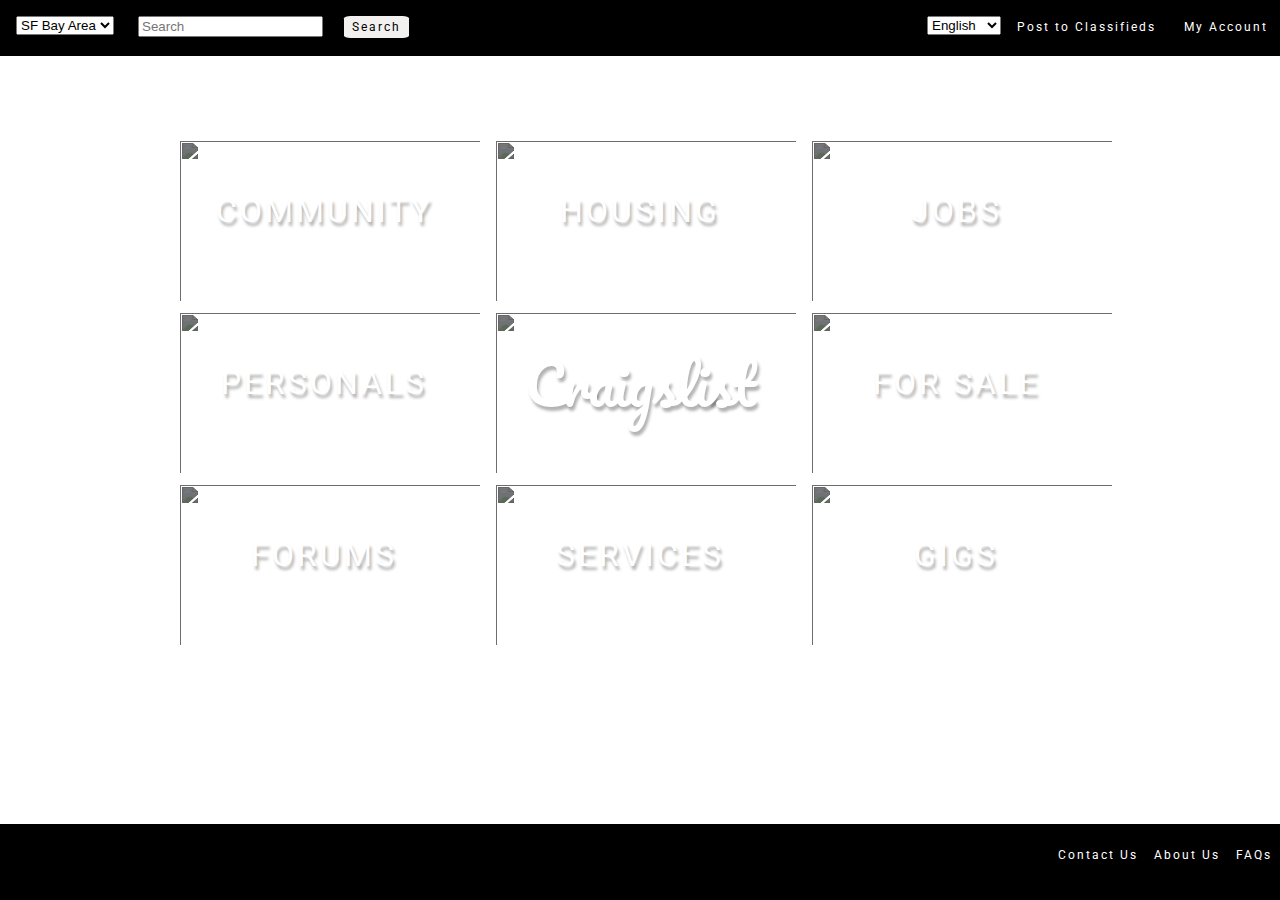
==== index.html @ c01a2141 "update" ====
<html>
<head>
	<title>craigslist: SF bay area jobs, apartments, personals, for sale, services, community, and events</title>
	<link href='http://fonts.googleapis.com/css?family=Pacifico|Roboto:700,300italic,400' rel='stylesheet' type='text/css'>
	<link rel="stylesheet" type="text/css" href="assets/css/style.css" />
</head>
<body>
	<div id="navbar">
		<div class="dropdown" id="region">
			<select>
				<option value="sfbayarea">SF Bay Area</option>
				<option value="southbay">South Bay</option>
				<option value="eastbay">East Bay</option>
				<option value="peninsula">Peninsula</option>
				<option value="northbay">North Bay</option>
				<option value="santacruz">Santa Cruz</option>
			</select>
		</div>
		<div id="searchbar">
		<form>
			<input type="text" placeholder="Search"> 
			<div id ="searchbutton">Search</div>
		</form>
		</div>
		<div class="navbutton">My Account</div>
		<div class="navbutton">Post to Classifieds</div>
		<div class="dropdown" id="language">
			<select>
				<option value="english">English</option>
				<option value="espanol">Espanol</option>
				<option value="filipino">Filipino</option>
				<option value="francais">Francais</option>
			</select>
			</div>
	</div>
	<center>
		<div id="container">
			<div class="category-box" id="community">COMMUNITY
				<div class="photo"><img src="http://static.pexels.com/wp-content/uploads/2014/06/blue-sky-bridge-city-434.jpg"></div>
			</div>
			<div class="category-box" id="housing"> HOUSING 
				<div class="photo"><img src="http://static.pexels.com/wp-content/uploads/2014/08/buildings-cars-houses-2528.jpg"></div>
			</div>
			<div class="category-box" id="jobs">JOBS
				<div class="photo"><img src="http://static.pexels.com/wp-content/uploads/2014/06/buildings-city-skyline-1329.jpg"></div>
			</div>
			<div class="category-box" id="personals">PERSONALS
				<div class="photo"><img src="http://static.pexels.com/wp-content/uploads/2014/06/animal-bench-couple-717.jpg"></div>
			</div>
			<div class="category-box" id="craigslist">Craigslist
				<div class="photo"><img src="http://res.freestockphotos.biz/pictures/17/17879-cup-of-coffee-pv.jpg"></div>
			</div>
			<a href="list.html">
				<div class="category-box" id="for-sale">FOR SALE
					<div class="photo"><img src="http://static.pexels.com/wp-content/uploads/2014/07/buy-cassettes-cds-1904.jpg"></div>
				</div>
			</a>
			<div class="category-box" id="forums">FORUMS
				<div class="photo"><img src="http://static.pexels.com/wp-content/uploads/2014/06/macbook-air-notebook-technology-1168.jpg"></div>
			</div>
			<div class="category-box" id="services">SERVICES
				<div class="photo"><img src="http://static.pexels.com/wp-content/uploads/2014/06/beetle-black-and-white-car-474.jpg"></div>
			</div>
			<div class="category-box" id="gigs">GIGS
				<div class="photo"><img src="http://static.pexels.com/wp-content/uploads/2014/07/black-and-white-city-conference-1984.jpg"></div>
			</div>
		</div>
	</center>	
	<div id="bottombar">
		<ul>
			<li class="faqs">FAQs</li>
			<li class="about-us">About Us</li>
			<li class="contact-us">Contact Us</li>
		</ul>
	</div>
</body>
</html>
---- assets/css/style.css ----
body{
	margin: auto;
}

div {
	
}

.photo img{
	display:block;
	position: relative;
	right: 24px;
	bottom: 100px;
	width:312px;
	object-fit: cover;
	z-index: -999;
	filter: brightness(25%);
	opacity: 0.7;
}

#navbar{
	position: fixed;
	background-color: black;
	color: white;
	width: 100%;
	height: 40px;
	padding: 8px;
	z-index:999999;
	font-family: Roboto;
	font-size: 12px;
	letter-spacing: 2px;
	overflow:hidden;
}

#searchbar{
	display: block;
	float: left;
	margin-left: 16px;
	margin-right: 4px;
	margin-top: 8px;
}

#searchbutton{
	display: inline-block;
	margin-left: 16px;
	background: #f2f1ef;
	color: black;
	padding: 4px 8px;
	border-radius: 10%;
}

.navbutton{
	display: inline-block;
	padding: 8px 4px;
	margin-left: 4px;
	margin-right: 16px;
	margin-bottom: 0px;
	margin-top: 4px;
	float: right;
}

.dropdown{
	display: inline-block;
	margin-right: 8px;
	margin-top: 8px;
	margin-left: 8px;
}

#region{
	float: left;
}

#language{
	float: right;
}

#container{
	position: relative;
	top: 133px;
	width: 960px;
	margin-bottom: 120px;
	margin-left: auto;
	margin-right: auto;
}

.category-box{
	display: inline-block;
	font-family: Roboto;
	font-size: 32px;
	color: white;
	letter-spacing: 3px;
	line-height: 60px;
	width: 240px;
	height: 108px;
	margin: 0px;
	padding: 48px 36px 12px 36px;
	text-align: center;
	text-shadow: 2px 4px 3px rgba(0, 0, 0, 0.3);
	overflow: hidden;
}

.category-box:hover .photo {
	-webkit-filter: blur(2px);
	opacity: 0.3;
	transition: linear 0.1s;
}
.category-box:hover {
	color: #22313f;	
}

#craigslist{
	font-family: Pacifico;
	font-size: 56px;
	line-height: 60px;
	letter-spacing: 0px;
	text-align: center;
}

#bottombar{
	width: 100%;
	background: black;
	height: 76px;
	overflow: hidden;
	position: fixed;
	bottom: 0px;
}

#bottombar li {
	font-size: 12px;
	font-family: Roboto;
	letter-spacing: 2px;
	height: 20px;
	display: inline-block;
	color: white;
	float: right;
	padding: 8px;
}

#leftbar {
  position: fixed;
	background-color: aliceblue;
	height: 100%;
	margin-top: 40px;
	padding: 25px 8px;
	font-family: Roboto;
	font-size: 12px;
	letter-spacing: 2px;
	overflow:hidden;
	text-align: center;
}

#popular-keywords {
	font-style: italic;
	font-size: 20px;
	padding: 8px;
}

.keywords {
	display: inline-block;
	font-size: 17px;
	padding: 0px 8px 8px;
}

.list-item {
	text-decoration: none;
	font-family: Roboto;
	font-size: 32px;
	letter-spacing: 3px;
	line-height: 60px;
	width: 240px;
	height: 108px;
	margin: 0px;
	padding: 0px;
	text-align: center;
	text-shadow: 2px 4px 3px rgba(0, 0, 0, 0.3);
	overflow: hidden;
}
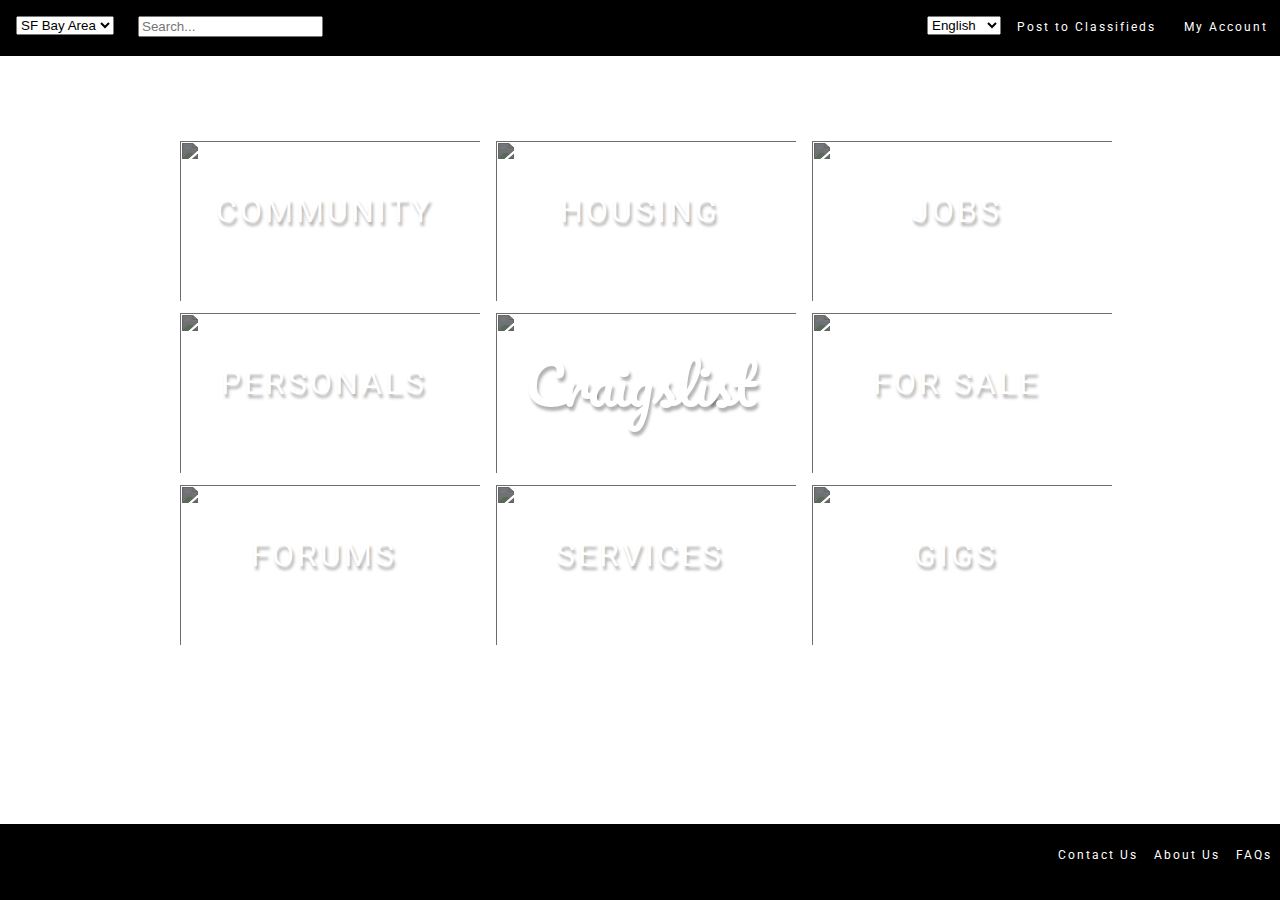
==== commit c161b7a3: "Update index.html" ====
--- a/index.html
+++ b/index.html
@@ -17,10 +17,7 @@
 			</select>
 		</div>
 		<div id="searchbar">
-		<form>
-			<input type="text" placeholder="Search"> 
-			<div id ="searchbutton">Search</div>
-		</form>
+			<input type="search" id="search" placeholder="Search...">
 		</div>
 		<div class="navbutton">My Account</div>
 		<div class="navbutton">Post to Classifieds</div>
--- a/assets/css/style.css
+++ b/assets/css/style.css
@@ -83,6 +83,20 @@
 	margin-right: auto;
 }
 
+.content{
+	position: fixed;
+	display: inline-block;
+	height: 100%;
+	margin: 40px 20px;
+	left:320px;
+	right: 150px;
+	padding: 25px 8px;
+	font-family: Roboto;
+	letter-spacing: 2px;
+	overflow:hidden;
+	text-align: center;
+}
+
 .category-box{
 	display: inline-block;
 	font-family: Roboto;
@@ -102,6 +116,7 @@
 .category-box:hover .photo {
 	-webkit-filter: blur(2px);
 	opacity: 0.3;
+	padding: 1px 0px 0px 0px;
 	transition: linear 0.1s;
 }
 .category-box:hover {
@@ -137,13 +152,13 @@
 }
 
 #leftbar {
-  position: fixed;
+	position: fixed;
 	background-color: aliceblue;
+	width: 320px;
 	height: 100%;
 	margin-top: 40px;
 	padding: 25px 8px;
 	font-family: Roboto;
-	font-size: 12px;
 	letter-spacing: 2px;
 	overflow:hidden;
 	text-align: center;
@@ -161,17 +176,77 @@
 	padding: 0px 8px 8px;
 }
 
+#rightbar {
+	position: fixed;
+	background-color: aliceblue;
+	height: 100%;
+	width: 150px;
+	margin-top: 40px;
+	padding: 25px 8px;
+	font-family: Roboto;
+	letter-spacing: 2px;
+	overflow:hidden;
+	text-align: center;
+	right: 0px;
+}
+
+#starred-title {
+	font-style: italic;
+	font-size: 20px;
+	padding: 8px 3px;
+	float: left;
+}
+
+#star img {
+	max-height: 40px;
+	float: left;
+	padding-left: 10px;
+}
+
+.starred-item {
+	display: inline-block;
+	font-size: 16px;
+	font-weight: 300;
+	padding: 0px 8px 8px;
+}
+
 .list-item {
-	text-decoration: none;
+	display: block;
 	font-family: Roboto;
 	font-size: 32px;
 	letter-spacing: 3px;
-	line-height: 60px;
-	width: 240px;
-	height: 108px;
-	margin: 0px;
-	padding: 0px;
-	text-align: center;
-	text-shadow: 2px 4px 3px rgba(0, 0, 0, 0.3);
-	overflow: hidden;
-}+	text-align: left;
+	overflow: hidden;
+	background-color: #f5f5f5;
+	padding: 20px;
+	margin: 20px;
+}
+
+.item-title{
+	display: block;
+	font-family: Roboto;
+	font-size: 32px;
+	font-weight: 700;
+	line-height: 48px;
+	padding: 4px;
+	overflow: hidden;
+}
+
+.item-description{
+	display: block;
+	font-family: Roboto;
+	font-size: 12px;
+	opacity: 0.8;
+	line-height: 18px;
+	padding: 4px;
+	overflow: hidden;
+}
+
+a {
+	text-decoration: none;
+	color: black;
+}
+
+a:hover {
+	opacity: 0.5;
+}
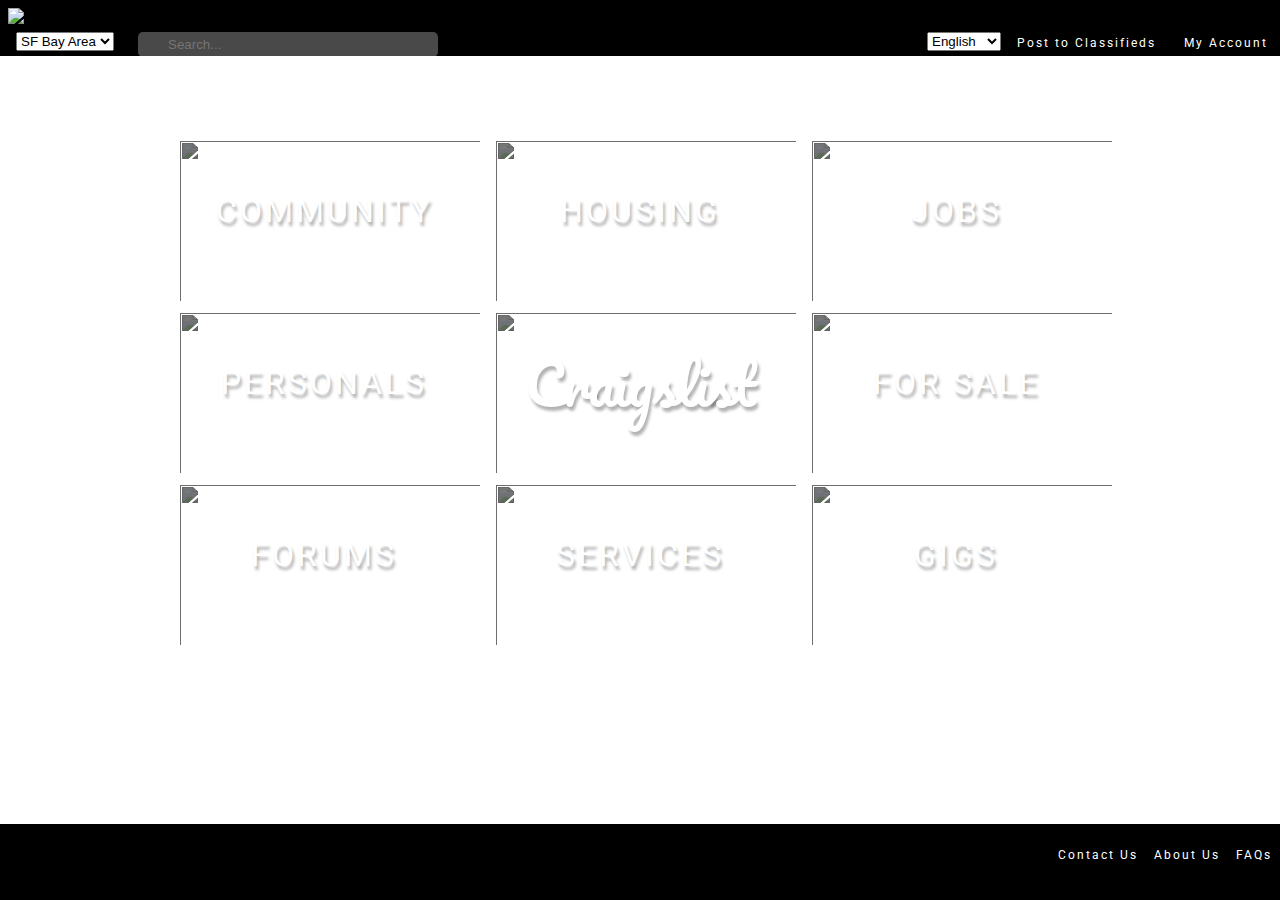
==== commit eb9b9df2: "Update index.html" ====
--- a/index.html
+++ b/index.html
@@ -6,6 +6,7 @@
 </head>
 <body>
 	<div id="navbar">
+		<div id="home-logo"><img src="http://cdn.flaticon.com/png/256/23665.png"></div>
 		<div class="dropdown" id="region">
 			<select>
 				<option value="sfbayarea">SF Bay Area</option>
--- a/assets/css/style.css
+++ b/assets/css/style.css
@@ -1,9 +1,5 @@
 body{
 	margin: auto;
-}
-
-div {
-	
 }
 
 .photo img{
@@ -33,6 +29,9 @@
 }
 
 #searchbar{
+	width: 300px;
+	vertical-align: middle;
+	white-space: nowrap;
 	display: block;
 	float: left;
 	margin-left: 16px;
@@ -40,14 +39,28 @@
 	margin-top: 8px;
 }
 
-#searchbutton{
-	display: inline-block;
-	margin-left: 16px;
-	background: #f2f1ef;
+#searchbar input#search{
+	width: 300px;
+	height: 25px;
+	border: none;
+	background: #494949;
+	font-size: 10pt;
+	float: left;
+	color: white;
+	padding-left: 30px;
+	border-radius: 5px;
+	-webkit-transition: background .55s ease;
+	-moz-transition: background .55s ease;
+	-ms-transition: background .55s ease;
+	-o-transition: background .55s ease;
+	transition: background .55s ease;
+}
+
+#searchbar input#search:hover, #searchbar input#search:focus, #searchbar input#search:active{
+	outline:none;
+	background: #ffffff;
 	color: black;
-	padding: 4px 8px;
-	border-radius: 10%;
-}
+  }
 
 .navbutton{
 	display: inline-block;
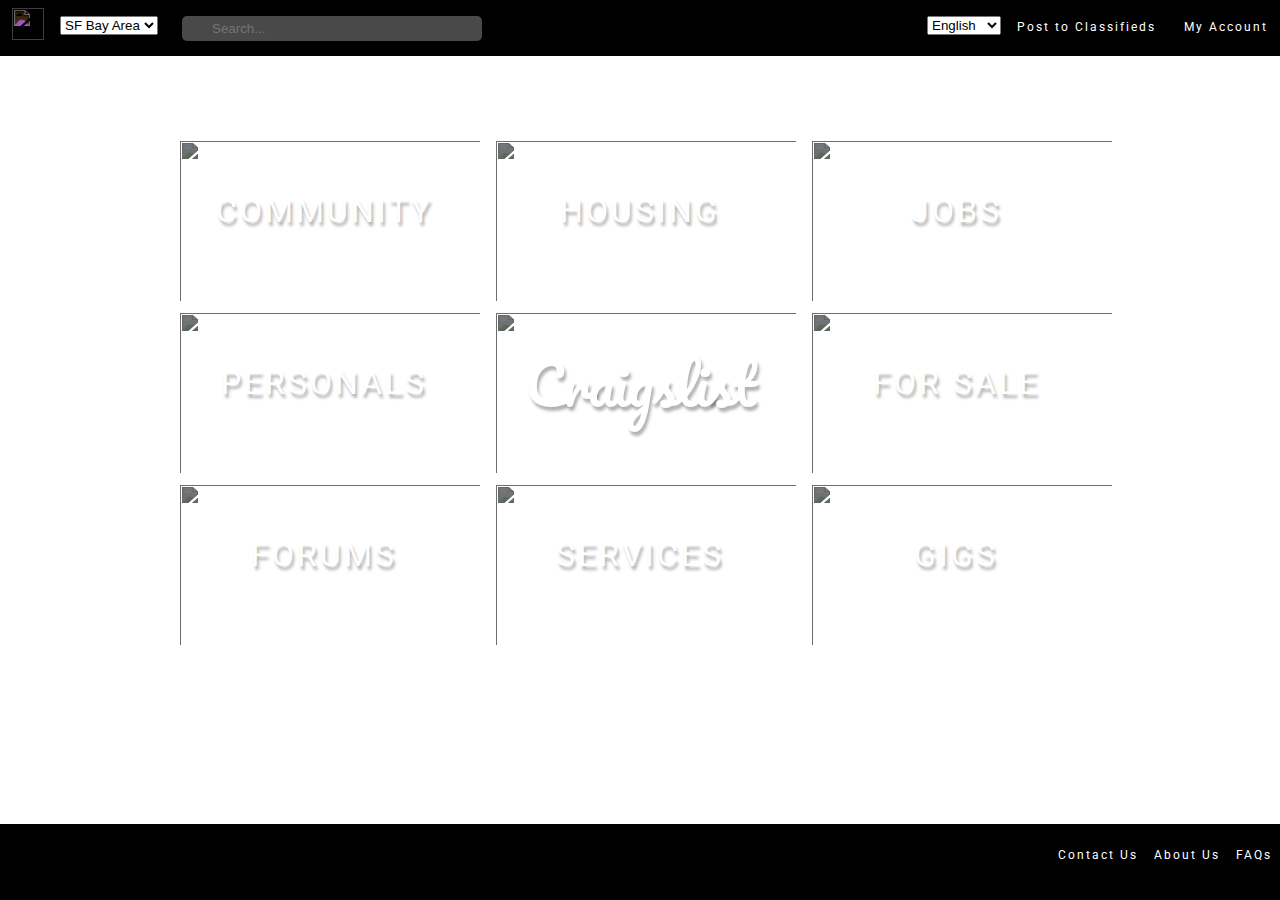
==== commit df1c559f: "Update index.html" ====
--- a/index.html
+++ b/index.html
@@ -10,11 +10,11 @@
 		<div class="dropdown" id="region">
 			<select>
 				<option value="sfbayarea">SF Bay Area</option>
-				<option value="southbay">South Bay</option>
-				<option value="eastbay">East Bay</option>
-				<option value="peninsula">Peninsula</option>
-				<option value="northbay">North Bay</option>
-				<option value="santacruz">Santa Cruz</option>
+				<option value="bakersfield">Bakersfield</option>
+				<option value="chico">Chico</option>
+				<option value="monterey">Monterey</option>
+				<option value="reno">Reno</option>
+				<option value="sacramento">Sacramento</option>
 			</select>
 		</div>
 		<div id="searchbar">
--- a/assets/css/style.css
+++ b/assets/css/style.css
@@ -22,10 +22,23 @@
 	height: 40px;
 	padding: 8px;
 	z-index:999999;
-	font-family: Roboto;
-	font-size: 12px;
-	letter-spacing: 2px;
-	overflow:hidden;
+	overflow:hidden;
+}
+
+#home-logo img{
+	display: inline-block;
+	width: 32px;
+	height: 32px;
+	margin-left: 4px;
+	margin-right: 8px;
+	-webkit-filter: invert(100%);
+	float: left;
+	transition: linear 0.2s;
+}
+
+#home-logo img:hover {
+	-webkit-transform:scale(1.2);
+	transition: linear 0.2s;
 }
 
 #searchbar{
@@ -64,6 +77,9 @@
 
 .navbutton{
 	display: inline-block;
+	font-family: Roboto;
+	font-size: 12px;
+	letter-spacing: 2px;
 	padding: 8px 4px;
 	margin-left: 4px;
 	margin-right: 16px;
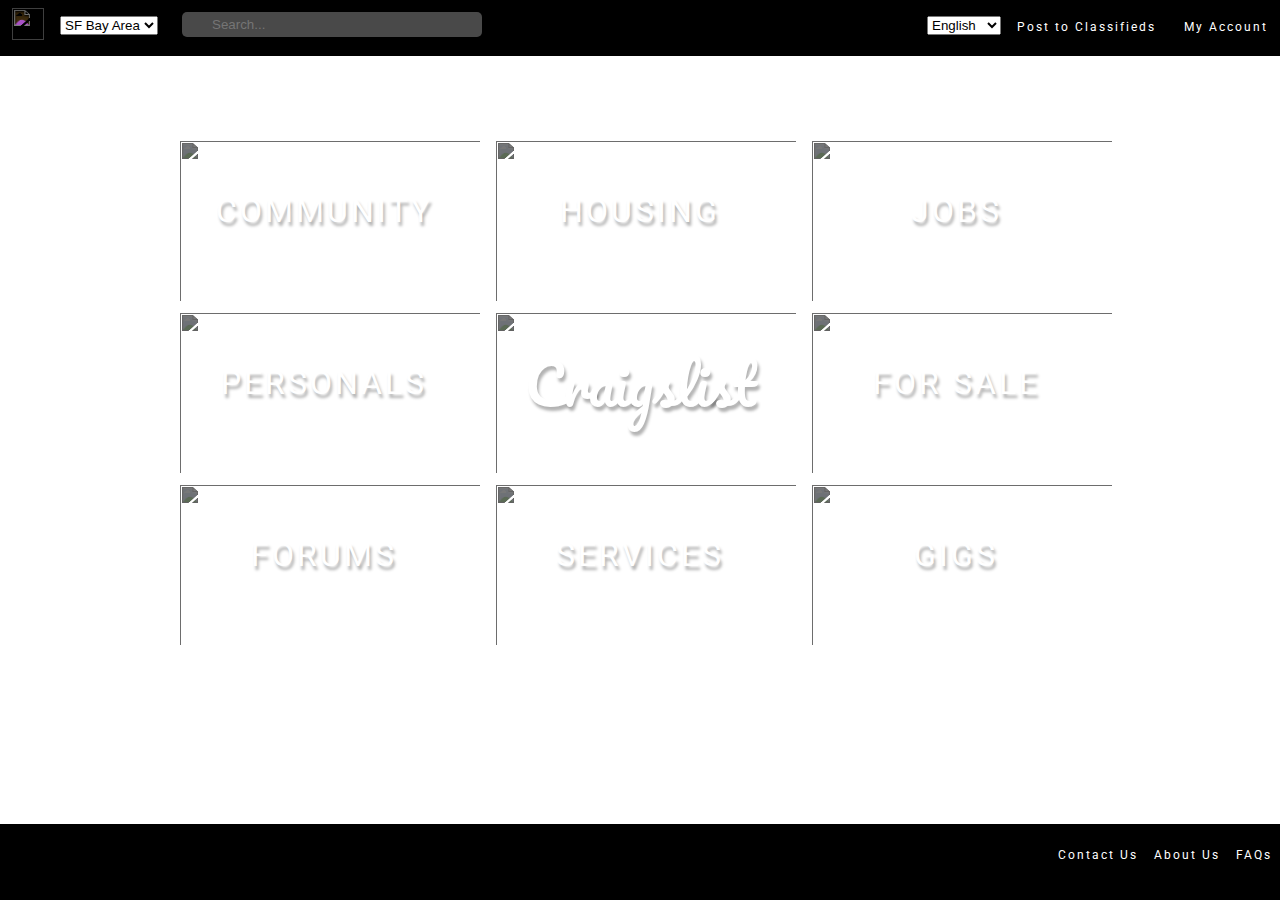
==== commit 90dda23e: "Update index.html" ====
--- a/index.html
+++ b/index.html
@@ -6,7 +6,9 @@
 </head>
 <body>
 	<div id="navbar">
-		<div id="home-logo"><img src="http://cdn.flaticon.com/png/256/23665.png"></div>
+		<a href="index.html">
+			<div id="home-logo"><img src="http://cdn.flaticon.com/png/256/23665.png"></div>
+		</a>
 		<div class="dropdown" id="region">
 			<select>
 				<option value="sfbayarea">SF Bay Area</option>
--- a/assets/css/style.css
+++ b/assets/css/style.css
@@ -49,7 +49,7 @@
 	float: left;
 	margin-left: 16px;
 	margin-right: 4px;
-	margin-top: 8px;
+	margin-top: 4px;
 }
 
 #searchbar input#search{
@@ -148,6 +148,7 @@
 	padding: 1px 0px 0px 0px;
 	transition: linear 0.1s;
 }
+
 .category-box:hover {
 	color: #22313f;	
 }
@@ -239,16 +240,53 @@
 	padding: 0px 8px 8px;
 }
 
+.list-star{
+	display: inline-block;
+	height: 72px;
+	float: right;
+}
+
+.list-star img{
+	width: 28px;
+	height: 28px;
+}
+
+.list-title{
+	display: inline-block;
+	position: relative;
+	top: 50%;
+	transform: translateY(-50%);
+	height: 60px;
+	overflow: hidden;
+}
+
+.list-title:hover{
+	font-style: italic;
+}
+
+.list-icon{
+	display: inline-block;
+	position: relative;
+	top: 50%;
+	transform: translateY(-50%);
+	width: 60px;
+	height: 60px;
+	margin-left: 8px;
+	margin-right: 8px;
+	background: green;
+}
+
 .list-item {
-	display: block;
-	font-family: Roboto;
-	font-size: 32px;
-	letter-spacing: 3px;
+	-webkit-transform-style: preserve-3d;
+	-moz-transform-style: preserve-3d;
+	transform-style: preserve-3d;
+	display: block;
+	overflow: hidden;
+	background-color: #f5f5f5;
+	height: 72px;
+	padding: 4px;
+	margin: 20px;
 	text-align: left;
-	overflow: hidden;
-	background-color: #f5f5f5;
-	padding: 20px;
-	margin: 20px;
 }
 
 .item-title{
@@ -261,14 +299,25 @@
 	overflow: hidden;
 }
 
+.item-picture img {
+	padding-top: 50px;
+	padding-left: 100px;
+	display: block;
+	float: left;
+	max-width: 500px;
+}
+
 .item-description{
 	display: block;
 	font-family: Roboto;
 	font-size: 12px;
 	opacity: 0.8;
 	line-height: 18px;
-	padding: 4px;
-	overflow: hidden;
+	padding-top: 50px;
+	padding-right: 100px;
+	overflow: hidden;
+	max-width: 500px;
+	float: right;
 }
 
 a {
